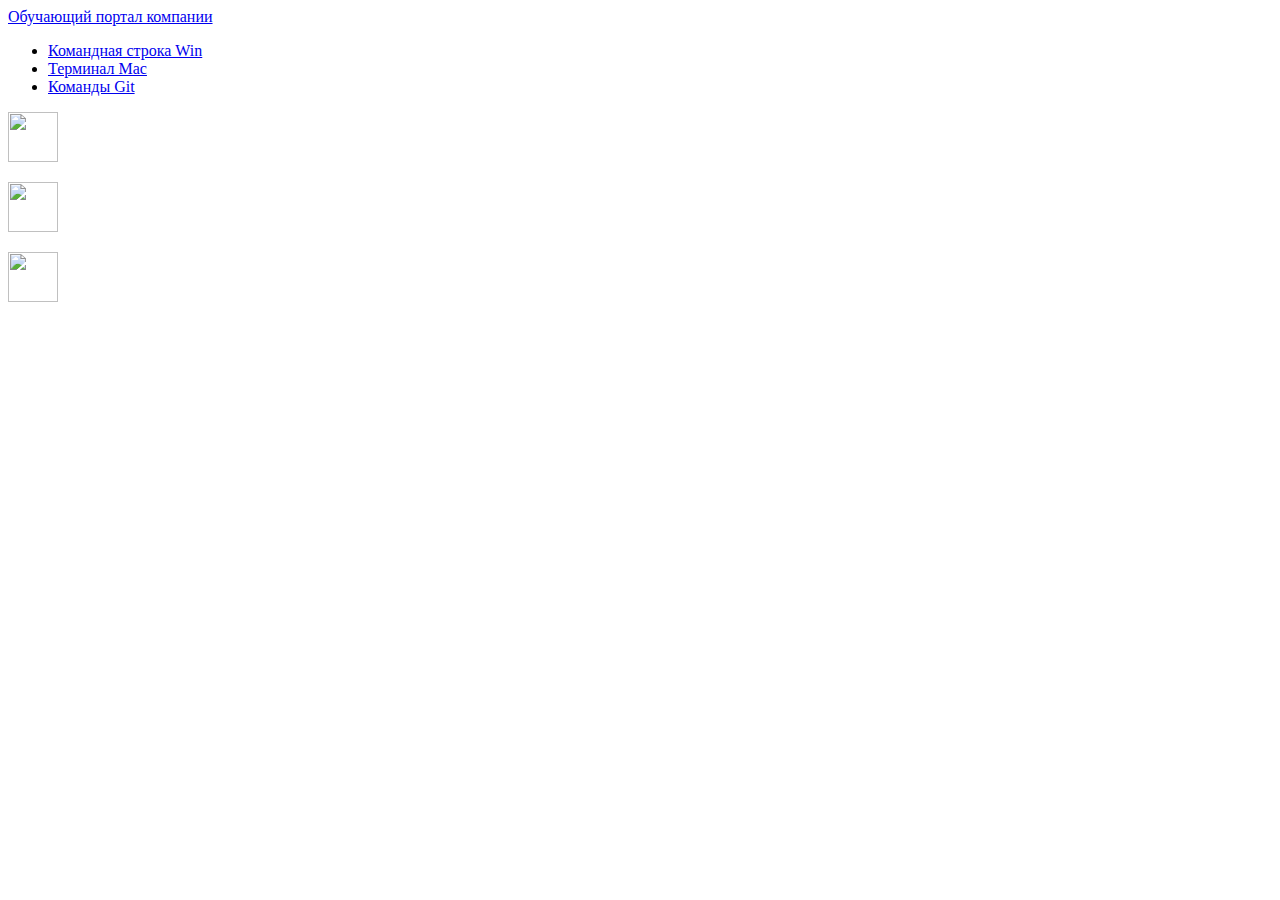
==== html/index.html @ d2a10bd8 "Update index.html" ====
<!DOCTYPE html>
<html lang="ru">
<head>
    <title>Обучающий портал компании</title>
    <link rel="stylesheet" href="css/index.css">
    <style>
        .container {
         width: 1500 px;
         height: 400 px;
         background-image: linear-gradient;
         }
    </style>
</head>
<body>
  <div class="container">
    <a href="jpg/logo.jpg" class="logo">Обучающий портал компании</a>
    <nav>
      <ul>
          <li><a href="cmd.html">Командная строка Win</a></li>
          <li><a href="macOS.html">Терминал Mac</a></li>
          <li><a href="git.html">Команды Git</a></li>
      </ul>
    </nav>
  </div>
<div class="main">
  <div class="container">
           <p><a href="cmd.html"><img src="jpg/git.jpg" width="50" height="50" border="0"></a></p>
           <p><a href="macOS.html"><img src="jpg/mac.jpg" width="50" height="50" border="0"></a></p>
           <p><a href="git.html"><img src="jpg/win.jpg" width="50" height="50" border="0"></a></p>
  </div>
</div>
</body>
</html>
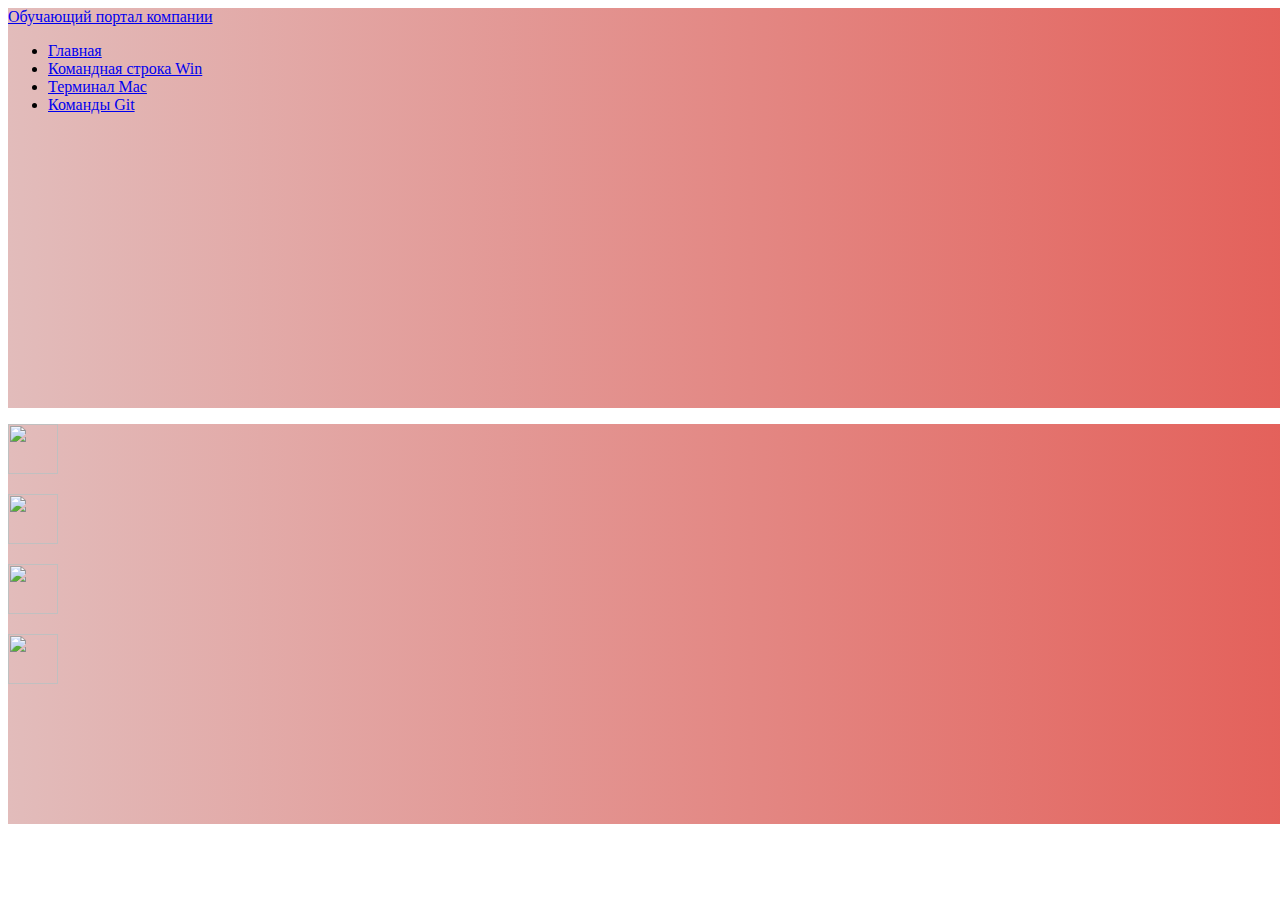
==== commit 1609effa: "Update index.html" ====
--- a/html/index.html
+++ b/html/index.html
@@ -5,9 +5,12 @@
     <link rel="stylesheet" href="css/index.css">
     <style>
         .container {
-         width: 1500 px;
-         height: 400 px;
-         background-image: linear-gradient;
+         width: 1500px;
+         height: 400px;
+         background-image: linear-gradient(to right, #E2BCBB, #E4514A);
+         }
+         .col-1-2 {
+         width: 50%;
          }
     </style>
 </head>
@@ -16,6 +19,7 @@
     <a href="jpg/logo.jpg" class="logo">Обучающий портал компании</a>
     <nav>
       <ul>
+          <li><a href="index.html">Главная</a></li>
           <li><a href="cmd.html">Командная строка Win</a></li>
           <li><a href="macOS.html">Терминал Mac</a></li>
           <li><a href="git.html">Команды Git</a></li>
@@ -24,9 +28,18 @@
   </div>
 <div class="main">
   <div class="container">
+    <div class="col-1-2">
+           <p><a href="index.html"><img src="jpg/logo.jpg" width="50" height="50" border="0"></a></p>
+    </div>
+    <div class="col-2-2">
            <p><a href="cmd.html"><img src="jpg/git.jpg" width="50" height="50" border="0"></a></p>
+    </div>
+    <div class="col-1-2">
            <p><a href="macOS.html"><img src="jpg/mac.jpg" width="50" height="50" border="0"></a></p>
+    </div>
+    <div class="col-2-2">
            <p><a href="git.html"><img src="jpg/win.jpg" width="50" height="50" border="0"></a></p>
+    </div>
   </div>
 </div>
 </body>
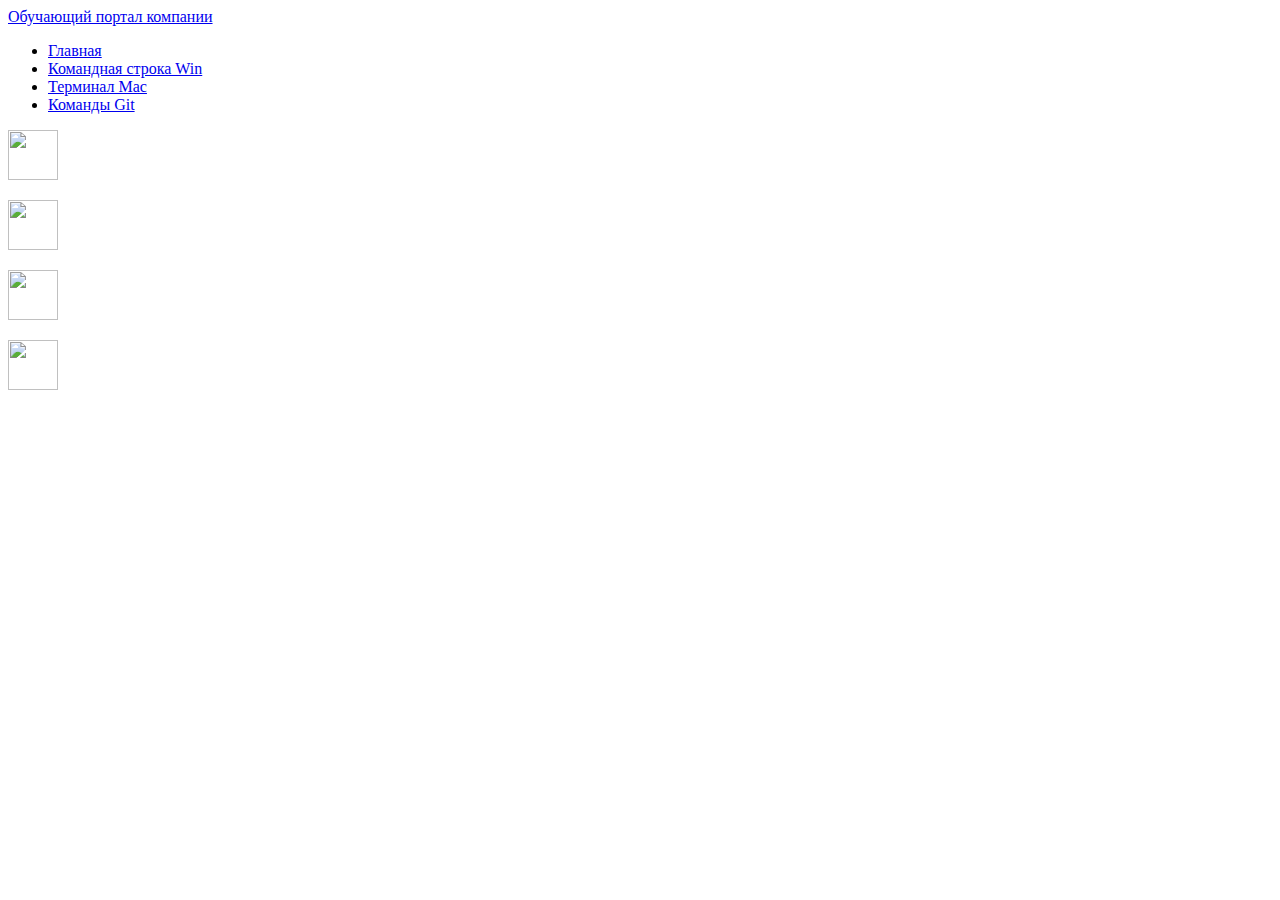
==== commit 7194d411: "Update index.html" ====
--- a/html/index.html
+++ b/html/index.html
@@ -5,12 +5,12 @@
     <link rel="stylesheet" href="css/index.css">
     <style>
         .container {
-         width: 1500px;
-         height: 400px;
-         background-image: linear-gradient(to right, #E2BCBB, #E4514A);
+         width: 1500 px;
+         height: 400 px;
+         background-image: linear-gradient (right, #E2BCBB, #E4514A);
          }
          .col-1-2 {
-         width: 50%;
+         width: 50 %;
          }
     </style>
 </head>
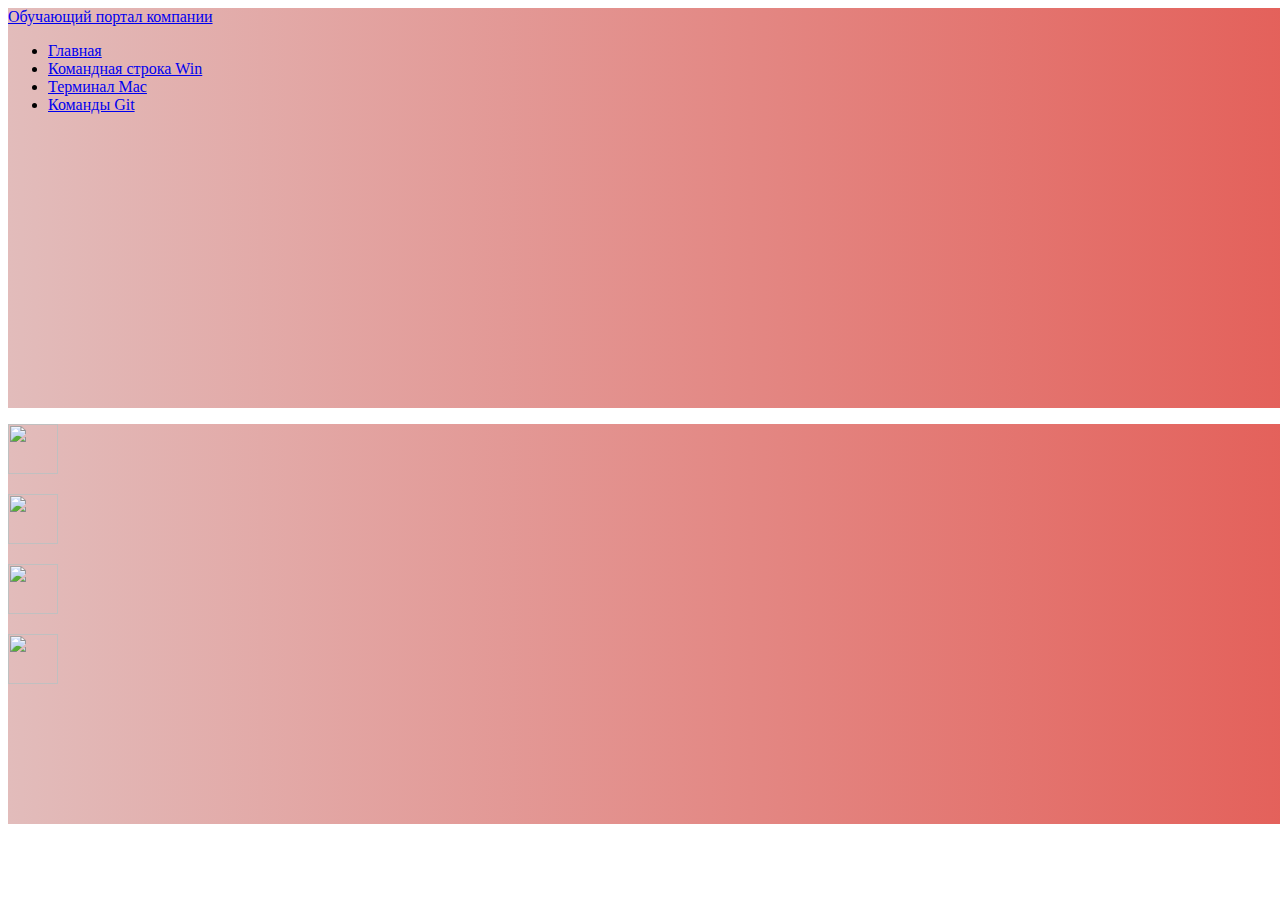
==== commit daec7de8: "Update index.html" ====
--- a/html/index.html
+++ b/html/index.html
@@ -1,16 +1,17 @@
 <!DOCTYPE html>
 <html lang="ru">
 <head>
+    <meta charset="UTF-8">
     <title>Обучающий портал компании</title>
     <link rel="stylesheet" href="css/index.css">
     <style>
         .container {
-         width: 1500 px;
-         height: 400 px;
-         background-image: linear-gradient (right, #E2BCBB, #E4514A);
+         width: 1500px;
+         height: 400px;
+         background-image: linear-gradient(to right, #E2BCBB, #E4514A);
          }
          .col-1-2 {
-         width: 50 %;
+         width: 50%;
          }
     </style>
 </head>
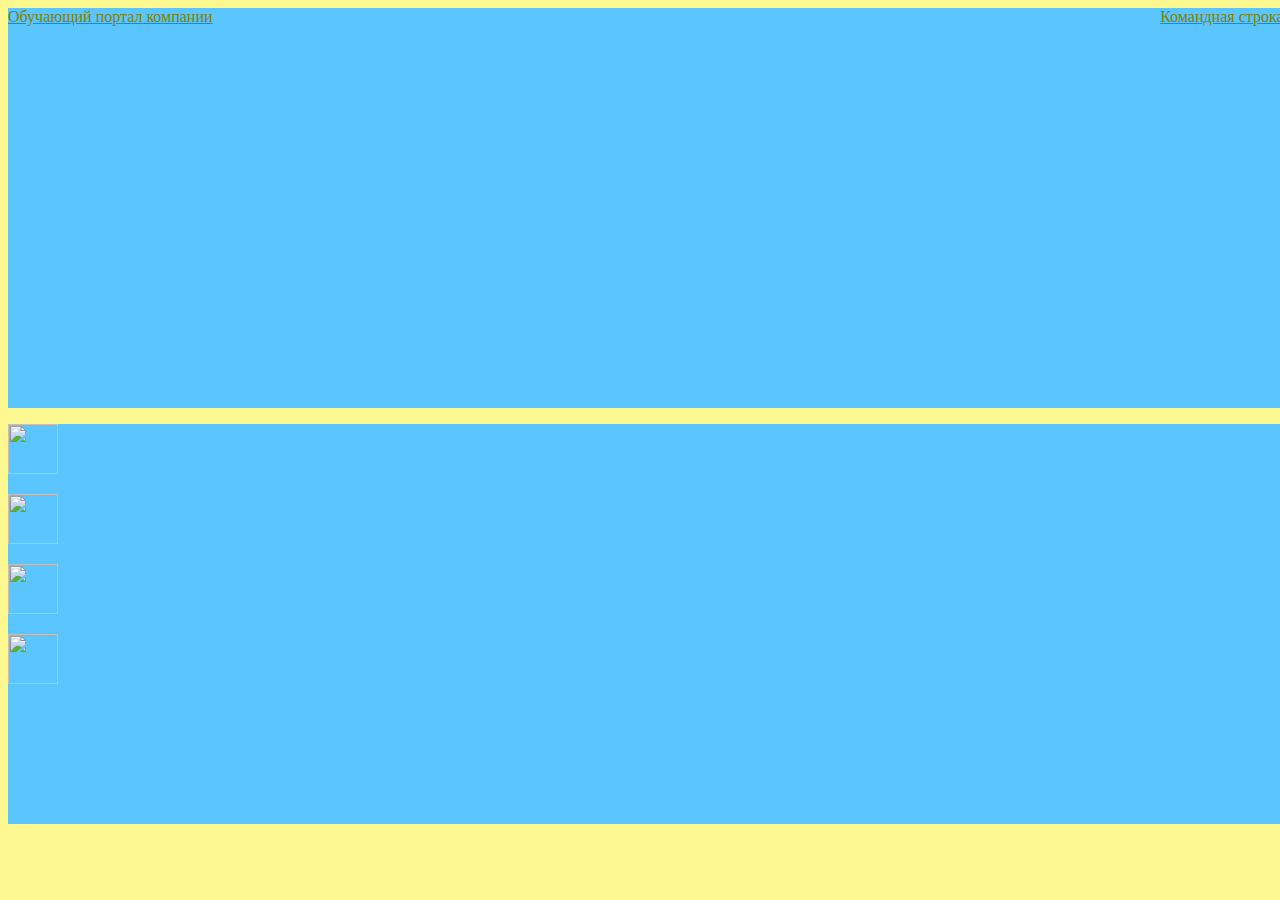
==== commit 0aed828f: "save change" ====
--- a/html/index.html
+++ b/html/index.html
@@ -1,17 +1,13 @@
 <!DOCTYPE html>
 <html lang="ru">
 <head>
-    <meta charset="UTF-8">
     <title>Обучающий портал компании</title>
     <link rel="stylesheet" href="css/index.css">
     <style>
         .container {
          width: 1500px;
          height: 400px;
-         background-image: linear-gradient(to right, #E2BCBB, #E4514A);
-         }
-         .col-1-2 {
-         width: 50%;
+         background: #5ac5ff;
          }
     </style>
 </head>
@@ -20,28 +16,17 @@
     <a href="jpg/logo.jpg" class="logo">Обучающий портал компании</a>
     <nav>
       <ul>
-          <li><a href="index.html">Главная</a></li>
           <li><a href="cmd.html">Командная строка Win</a></li>
           <li><a href="macOS.html">Терминал Mac</a></li>
           <li><a href="git.html">Команды Git</a></li>
       </ul>
     </nav>
   </div>
-<div class="main">
   <div class="container">
-    <div class="col-1-2">
-           <p><a href="index.html"><img src="jpg/logo.jpg" width="50" height="50" border="0"></a></p>
-    </div>
-    <div class="col-2-2">
-           <p><a href="cmd.html"><img src="jpg/git.jpg" width="50" height="50" border="0"></a></p>
-    </div>
-    <div class="col-1-2">
-           <p><a href="macOS.html"><img src="jpg/mac.jpg" width="50" height="50" border="0"></a></p>
-    </div>
-    <div class="col-2-2">
-           <p><a href="git.html"><img src="jpg/win.jpg" width="50" height="50" border="0"></a></p>
-    </div>
+           <p><a href="jpg/logo.jpg"><img src="jpg/logo.jpg" width="50" height="50"></a></p>
+           <p><a href="git.html"><img src="jpg/git.jpg" width="50" height="50"></a></p>
+           <p><a href="macOS.html"><img src="jpg/mac.jpg" width="50" height="50"></a></p>
+           <p><a href="cmd.html"><img src="jpg/win.jpg" width="50" height="50"></a></p>
   </div>
-</div>
 </body>
 </html>
--- a/html/css/index.css
+++ b/html/css/index.css
@@ -0,0 +1,20 @@
+.logo {
+	 float: left;
+}
+ nav {
+	 float: right;
+}
+ nav ul {
+	 margin: 0;
+	 padding: 0;
+	 list-style: none;
+}
+ nav li {
+	 display: inline-block;
+}
+ body {
+	 background: #fdf990;
+}
+ a {
+	 color: #808000;
+}
